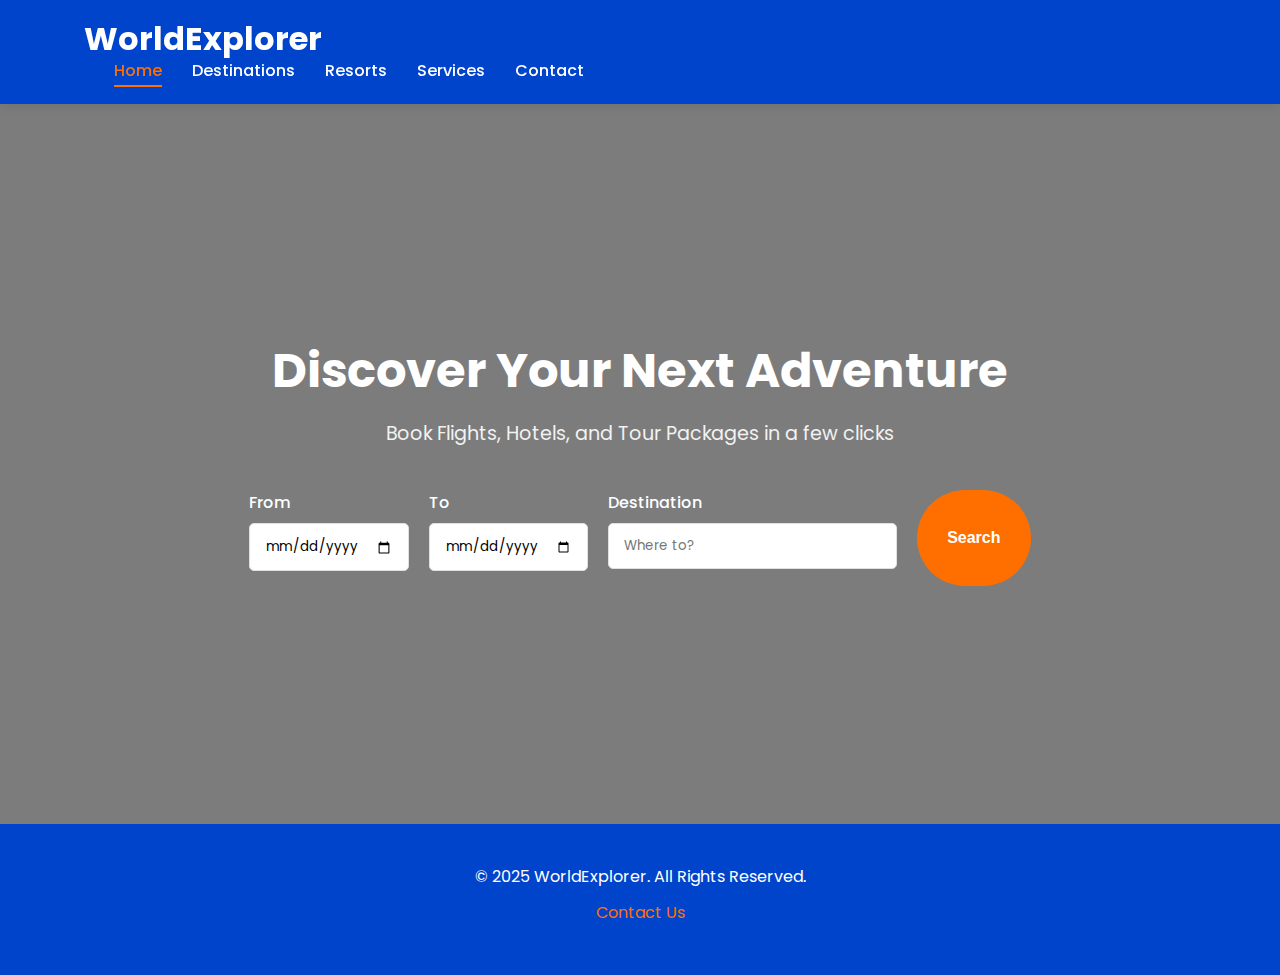
==== index.html @ b124eff7 "push" ====
<!DOCTYPE html>
<html lang="en">
<head>
    <meta charset="UTF-8">
    <meta name="viewport" content="width=device-width, initial-scale=1.0">
    <title>WorldExplorer | Home</title>
    <link rel="stylesheet" href="css/style.css">
    <link href="https://fonts.googleapis.com/css2?family=Poppins:wght@300;400;600;700&display=swap" rel="stylesheet">
</head>
<body>
    <header>
        <div class="container">
            <div class="logo">
                <h1>WorldExplorer</h1>
            </div>
            <nav>
                <ul>
                    <li><a href="index.html" class="active">Home</a></li>
                    <li><a href="destinations.html">Destinations</a></li>
                    <li><a href="resorts.html">Resorts</a></li>
                    <li><a href="services.html">Services</a></li>
                    <li><a href="contact.html">Contact</a></li>
                </ul>
            </nav>
        </div>
    </header>

    <section class="hero">
        <div class="container">
            <div class="hero-content">
                <h1>Discover Your Next Adventure</h1>
                <p class="subtitle">Book Flights, Hotels, and Tour Packages in a few clicks</p>
                <div class="search-form">
                    <div class="form-group">
                        <label for="start-date">From</label>
                        <input type="date" id="start-date">
                    </div>
                    <div class="form-group">
                        <label for="end-date">To</label>
                        <input type="date" id="end-date">
                    </div>
                    <div class="form-group">
                        <label for="destination">Destination</label>
                        <input type="text" id="destination" placeholder="Where to?">
                    </div>
                    <button class="btn-primary">Search</button>
                </div>
            </div>
        </div>
    </section>

    <footer>
        <div class="container">
            <p>&copy; 2025 WorldExplorer. All Rights Reserved.</p>
            <p><a href="contact.html">Contact Us</a></p>
        </div>
    </footer>
</body>
</html>
---- css/style.css ----
/* Base Styles */
:root {
    --primary-color: #0044cc;
    --secondary-color: #FF6F00;
    --accent-color: #ff9000;
    --light-color: #f8f8f8;
    --dark-color: #333;
    --text-color: #444;
    --white: #fff;
    --gray: #e0e0e0;
    --shadow: 0 5px 15px rgba(0, 0, 0, 0.1);
    --transition: all 0.3s ease;
}

* {
    margin: 0;
    padding: 0;
    box-sizing: border-box;
}

body {
    font-family: 'Poppins', sans-serif;
    background-color: var(--light-color);
    color: var(--text-color);
    line-height: 1.6;
    overflow-x: hidden;
}

.container {
    width: 90%;
    max-width: 1200px;
    margin: 0 auto;
    padding: 0 20px;
}

/* Typography */
h1, h2, h3, h4 {
    color: var(--dark-color);
    line-height: 1.2;
}

a {
    text-decoration: none;
    color: inherit;
}

/* Buttons */
.btn-primary {
    display: inline-block;
    background-color: var(--secondary-color);
    color: var(--white);
    padding: 12px 30px;
    border-radius: 50px;
    font-weight: 600;
    transition: var(--transition);
    border: none;
    cursor: pointer;
    font-size: 1rem;
}

.btn-primary:hover {
    background-color: var(--accent-color);
    transform: translateY(-3px);
    box-shadow: var(--shadow);
}

.btn-secondary {
    display: inline-block;
    background-color: var(--primary-color);
    color: var(--white);
    padding: 10px 25px;
    border-radius: 50px;
    font-weight: 500;
    transition: var(--transition);
    font-size: 0.9rem;
}

.btn-secondary:hover {
    background-color: var(--secondary-color);
    transform: translateY(-3px);
    box-shadow: var(--shadow);
}

/* Header */
header {
    background-color: var(--primary-color);
    padding: 20px 0;
    position: sticky;
    top: 0;
    z-index: 1000;
    box-shadow: 0 2px 10px rgba(0, 0, 0, 0.1);
}

.logo h1 {
    color: var(--white);
    font-size: 2rem;
    font-weight: 700;
}

nav ul {
    display: flex;
    list-style: none;
}

nav li {
    margin-left: 30px;
}

nav a {
    color: var(--white);
    font-weight: 500;
    transition: var(--transition);
    position: relative;
    padding: 5px 0;
}

nav a.active,
nav a:hover {
    color: var(--secondary-color);
}

nav a.active:after,
nav a:hover:after {
    content: '';
    position: absolute;
    bottom: 0;
    left: 0;
    width: 100%;
    height: 2px;
    background-color: var(--secondary-color);
}

/* Hero Section */
.hero {
    background: linear-gradient(rgba(0, 0, 0, 0.5), rgba(0, 0, 0, 0.5)), url('../images/hero-bg.jpg') no-repeat center center/cover;
    color: var(--white);
    padding: 100px 0;
    text-align: center;
    min-height: 80vh;
    display: flex;
    align-items: center;
}

.hero-content {
    max-width: 800px;
    margin: 0 auto;
}

.hero h1 {
    font-size: 3rem;
    margin-bottom: 20px;
    color: var(--white);
}

.subtitle {
    font-size: 1.2rem;
    margin-bottom: 40px;
    color: var(--white);
    opacity: 0.9;
}

/* Search Form */
.search-form {
    display: flex;
    flex-wrap: wrap;
    justify-content: center;
    gap: 20px;
    margin-top: 30px;
}

.form-group {
    margin-bottom: 15px;
    text-align: left;
}

.form-group label {
    display: block;
    margin-bottom: 8px;
    font-weight: 500;
    color: var(--white);
}

.form-group input,
.form-group textarea,
.form-group select {
    width: 100%;
    padding: 12px 15px;
    border: 1px solid var(--gray);
    border-radius: 5px;
    font-family: 'Poppins', sans-serif;
    transition: var(--transition);
}

.form-group input:focus,
.form-group textarea:focus {
    outline: none;
    border-color: var(--secondary-color);
    box-shadow: 0 0 0 3px rgba(255, 111, 0, 0.2);
}

/* Section Styling */
.section {
    padding: 80px 0;
}

.section-title {
    font-size: 2.5rem;
    text-align: center;
    margin-bottom: 15px;
    color: var(--primary-color);
}

.section-subtitle {
    text-align: center;
    margin-bottom: 50px;
    font-size: 1.1rem;
    color: var(--text-color);
    max-width: 700px;
    margin-left: auto;
    margin-right: auto;
}

/* Grid System */
.grid {
    display: grid;
    gap: 30px;
}

.three-columns {
    grid-template-columns: repeat(auto-fit, minmax(300px, 1fr));
}

.two-columns {
    grid-template-columns: repeat(auto-fit, minmax(400px, 1fr));
}

/* Cards */
.card {
    background: var(--white);
    border-radius: 10px;
    overflow: hidden;
    box-shadow: var(--shadow);
    transition: var(--transition);
}

.card:hover {
    transform: translateY(-10px);
    box-shadow: 0 15px 30px rgba(0, 0, 0, 0.15);
}

.card-image {
    height: 250px;
    overflow: hidden;
}

.card-image img {
    width: 100%;
    height: 100%;
    object-fit: cover;
    transition: var(--transition);
}

.card:hover .card-image img {
    transform: scale(1.05);
}

.card-content {
    padding: 25px;
}

.card-content h3 {
    margin-bottom: 10px;
    font-size: 1.5rem;
}

.card-content p {
    margin-bottom: 20px;
    color: var(--text-color);
}

/* Service Cards */
.service-card {
    text-align: center;
    padding: 40px 25px;
    background: var(--white);
    border-radius: 10px;
    box-shadow: var(--shadow);
    transition: var(--transition);
}

.service-card:hover {
    transform: translateY(-10px);
    box-shadow: 0 15px 30px rgba(0, 0, 0, 0.15);
}

.service-icon {
    width: 80px;
    height: 80px;
    margin: 0 auto 25px;
    display: flex;
    align-items: center;
    justify-content: center;
    border-radius: 50%;
    background-color: rgba(0, 68, 204, 0.1);
}

.service-icon img {
    max-width: 50px;
    max-height: 50px;
}

.service-card h3 {
    margin-bottom: 15px;
    font-size: 1.4rem;
}

/* Contact Form */
.contact-form {
    max-width: 600px;
    margin: 0 auto;
}

.contact-form textarea {
    min-height: 150px;
    resize: vertical;
}

/* Footer */
footer {
    background-color: var(--primary-color);
    color: var(--white);
    padding: 40px 0;
    text-align: center;
}

footer p {
    margin-bottom: 10px;
}

footer a {
    color: var(--secondary-color);
    transition: var(--transition);
}

footer a:hover {
    color: var(--accent-color);
}

/* Responsive Design */
@media (max-width: 768px) {
    header .container {
        flex-direction: column;
        text-align: center;
    }

    nav ul {
        margin-top: 20px;
        justify-content: center;
    }

    nav li {
        margin: 0 15px;
    }

    .hero h1 {
        font-size: 2.2rem;
    }

    .section-title {
        font-size: 2rem;
    }

    .grid.two-columns {
        grid-template-columns: 1fr;
    }
}

@media (max-width: 480px) {
    .hero h1 {
        font-size: 1.8rem;
    }

    .search-form {
        flex-direction: column;
    }

    .btn-primary, .btn-secondary {
        width: 100%;
    }
}
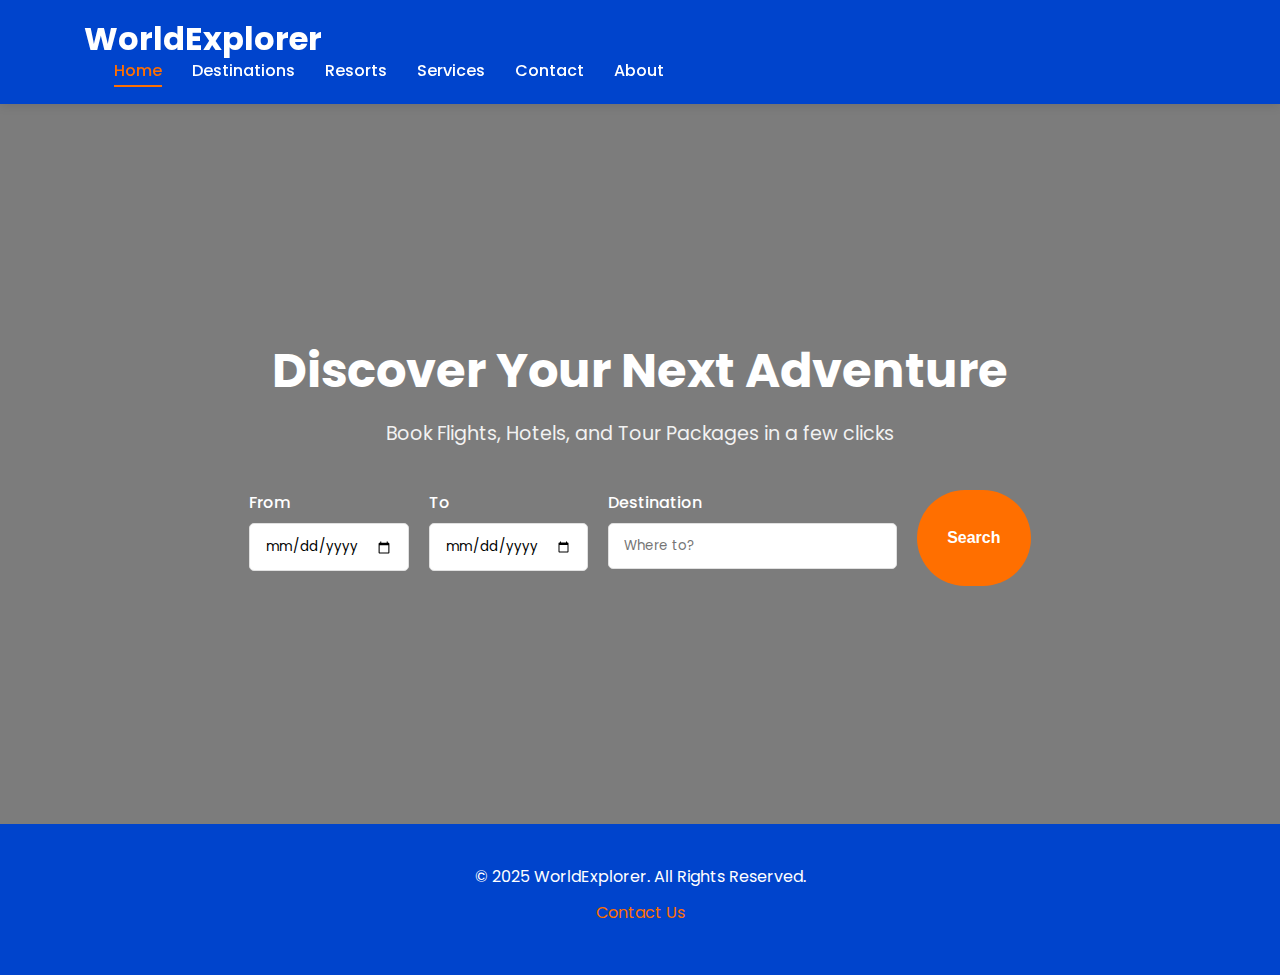
==== commit 41cd257b: "added about page" ====
--- a/index.html
+++ b/index.html
@@ -20,6 +20,7 @@
                     <li><a href="resorts.html">Resorts</a></li>
                     <li><a href="services.html">Services</a></li>
                     <li><a href="contact.html">Contact</a></li>
+                    <li><a href="about.html">About</a></li>
                 </ul>
             </nav>
         </div>
--- a/css/style.css
+++ b/css/style.css
@@ -33,7 +33,6 @@
     padding: 0 20px;
 }
 
-/* Typography */
 h1, h2, h3, h4 {
     color: var(--dark-color);
     line-height: 1.2;
@@ -44,7 +43,6 @@
     color: inherit;
 }
 
-/* Buttons */
 .btn-primary {
     display: inline-block;
     background-color: var(--secondary-color);
@@ -81,7 +79,6 @@
     box-shadow: var(--shadow);
 }
 
-/* Header */
 header {
     background-color: var(--primary-color);
     padding: 20px 0;
@@ -130,7 +127,6 @@
     background-color: var(--secondary-color);
 }
 
-/* Hero Section */
 .hero {
     background: linear-gradient(rgba(0, 0, 0, 0.5), rgba(0, 0, 0, 0.5)), url('../images/hero-bg.jpg') no-repeat center center/cover;
     color: var(--white);
@@ -159,7 +155,6 @@
     opacity: 0.9;
 }
 
-/* Search Form */
 .search-form {
     display: flex;
     flex-wrap: wrap;
@@ -198,7 +193,6 @@
     box-shadow: 0 0 0 3px rgba(255, 111, 0, 0.2);
 }
 
-/* Section Styling */
 .section {
     padding: 80px 0;
 }
@@ -220,7 +214,6 @@
     margin-right: auto;
 }
 
-/* Grid System */
 .grid {
     display: grid;
     gap: 30px;
@@ -234,7 +227,6 @@
     grid-template-columns: repeat(auto-fit, minmax(400px, 1fr));
 }
 
-/* Cards */
 .card {
     background: var(--white);
     border-radius: 10px;
@@ -278,7 +270,6 @@
     color: var(--text-color);
 }
 
-/* Service Cards */
 .service-card {
     text-align: center;
     padding: 40px 25px;
@@ -314,7 +305,6 @@
     font-size: 1.4rem;
 }
 
-/* Contact Form */
 .contact-form {
     max-width: 600px;
     margin: 0 auto;
@@ -325,7 +315,6 @@
     resize: vertical;
 }
 
-/* Footer */
 footer {
     background-color: var(--primary-color);
     color: var(--white);
@@ -346,7 +335,6 @@
     color: var(--accent-color);
 }
 
-/* Responsive Design */
 @media (max-width: 768px) {
     header .container {
         flex-direction: column;
@@ -387,4 +375,137 @@
     .btn-primary, .btn-secondary {
         width: 100%;
     }
+}
+
+.about-content {
+    display: grid;
+    grid-template-columns: 1fr 1fr;
+    gap: 50px;
+    align-items: center;
+    margin-bottom: 80px;
+}
+
+.about-image {
+    border-radius: 10px;
+    overflow: hidden;
+    box-shadow: var(--shadow);
+}
+
+.about-image img {
+    width: 100%;
+    height: auto;
+    display: block;
+}
+
+.about-text h3 {
+    color: var(--primary-color);
+    margin: 25px 0 15px;
+    font-size: 1.5rem;
+}
+
+.about-text p {
+    margin-bottom: 20px;
+}
+
+.features-list {
+    margin: 30px 0;
+    padding-left: 20px;
+}
+
+.features-list li {
+    margin-bottom: 15px;
+    position: relative;
+    padding-left: 30px;
+}
+
+.features-list li:before {
+    content: '✓';
+    color: var(--secondary-color);
+    font-weight: bold;
+    position: absolute;
+    left: 0;
+}
+
+.stats {
+    display: flex;
+    justify-content: space-around;
+    text-align: center;
+    margin: 60px 0;
+    padding: 40px 0;
+    border-top: 1px solid var(--gray);
+    border-bottom: 1px solid var(--gray);
+}
+
+.stat-item {
+    padding: 0 20px;
+}
+
+.stat-number {
+    display: block;
+    font-size: 3rem;
+    font-weight: 700;
+    color: var(--primary-color);
+    margin-bottom: 10px;
+}
+
+.stat-label {
+    font-size: 1.1rem;
+    color: var(--text-color);
+}
+
+.team-card {
+    text-align: center;
+    background: var(--white);
+    padding: 30px;
+    border-radius: 10px;
+    box-shadow: var(--shadow);
+    transition: var(--transition);
+}
+
+.team-card:hover {
+    transform: translateY(-10px);
+}
+
+.team-image {
+    width: 150px;
+    height: 150px;
+    border-radius: 50%;
+    overflow: hidden;
+    margin: 0 auto 25px;
+    border: 5px solid var(--light-color);
+}
+
+.team-image img {
+    width: 100%;
+    height: 100%;
+    object-fit: cover;
+}
+
+.position {
+    color: var(--secondary-color);
+    font-weight: 600;
+    margin-bottom: 15px;
+}
+
+.bio {
+    font-size: 0.9rem;
+    color: var(--text-color);
+}
+
+@media (max-width: 768px) {
+    .about-content {
+        grid-template-columns: 1fr;
+    }
+    
+    .stats {
+        flex-direction: column;
+    }
+    
+    .stat-item {
+        margin-bottom: 30px;
+    }
+    
+    .stat-item:last-child {
+        margin-bottom: 0;
+    }
 }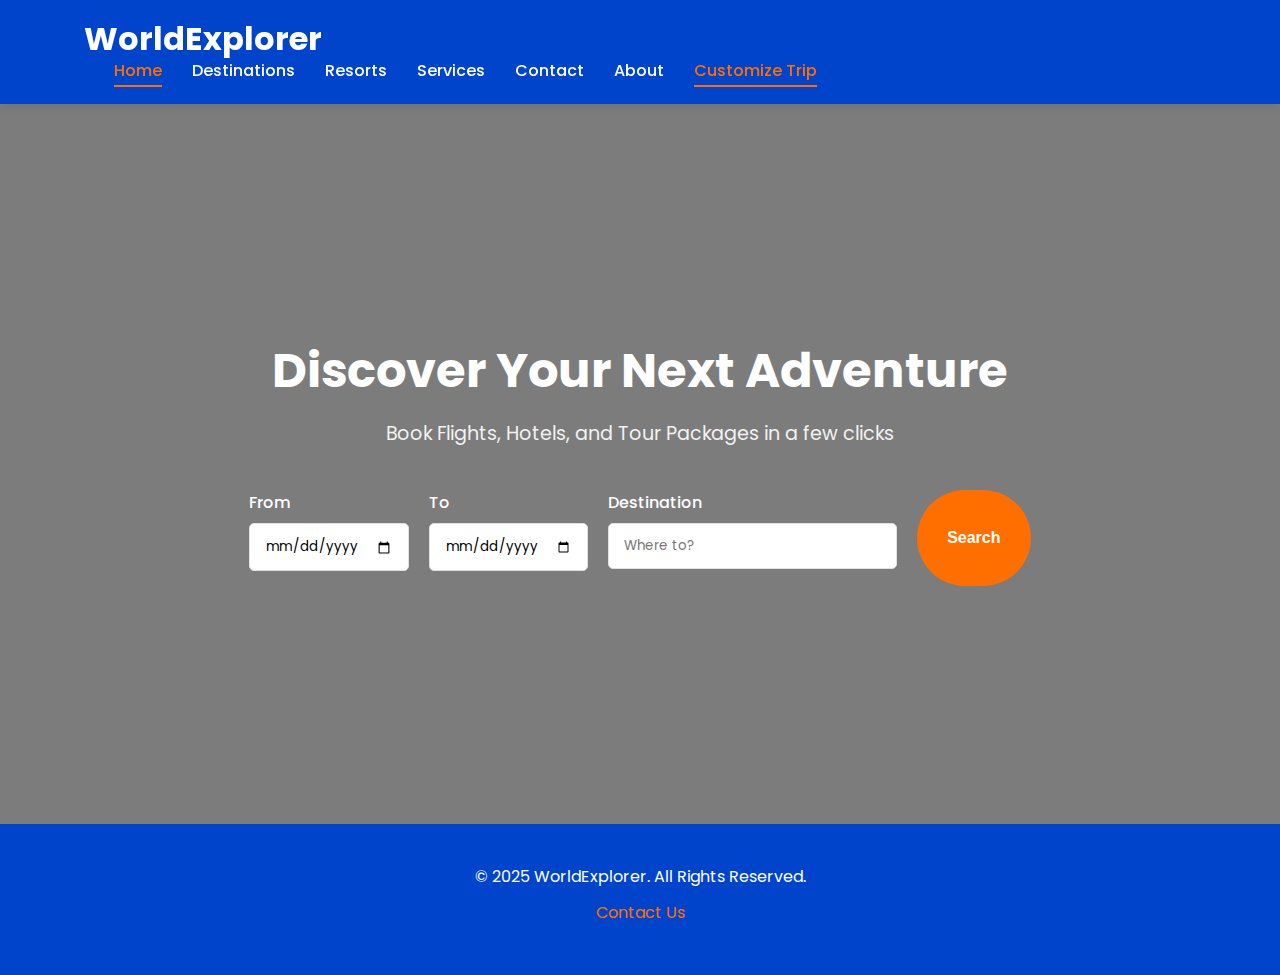
==== commit 6b9c8a4b: "customize page" ====
--- a/index.html
+++ b/index.html
@@ -21,6 +21,7 @@
                     <li><a href="services.html">Services</a></li>
                     <li><a href="contact.html">Contact</a></li>
                     <li><a href="about.html">About</a></li>
+                    <li><a href="customize.html" class="active">Customize Trip</a></li>
                 </ul>
             </nav>
         </div>
--- a/css/style.css
+++ b/css/style.css
@@ -508,4 +508,170 @@
     .stat-item:last-child {
         margin-bottom: 0;
     }
+}
+
+/* Custom Trip Page Styles */
+.trip-customizer {
+    background-color: var(--white);
+    border-radius: 10px;
+    box-shadow: var(--shadow);
+    padding: 40px;
+    margin: 40px auto;
+    max-width: 1000px;
+}
+
+.trip-steps {
+    display: flex;
+    justify-content: space-between;
+    margin-bottom: 40px;
+    position: relative;
+}
+
+.trip-steps:before {
+    content: '';
+    position: absolute;
+    top: 20px;
+    left: 0;
+    right: 0;
+    height: 3px;
+    background-color: var(--gray);
+    z-index: 1;
+}
+
+.step {
+    text-align: center;
+    position: relative;
+    z-index: 2;
+}
+
+.step-number {
+    width: 40px;
+    height: 40px;
+    background-color: var(--gray);
+    color: var(--text-color);
+    border-radius: 50%;
+    display: flex;
+    align-items: center;
+    justify-content: center;
+    margin: 0 auto 10px;
+    font-weight: 600;
+    transition: var(--transition);
+}
+
+.step.active .step-number {
+    background-color: var(--primary-color);
+    color: var(--white);
+}
+
+.step.completed .step-number {
+    background-color: var(--secondary-color);
+    color: var(--white);
+}
+
+.step-label {
+    font-size: 0.9rem;
+    color: var(--text-color);
+}
+
+.step-content {
+    display: none;
+}
+
+.step-content.active {
+    display: block;
+    animation: fadeIn 0.5s ease;
+}
+
+@keyframes fadeIn {
+    from { opacity: 0; transform: translateY(20px); }
+    to { opacity: 1; transform: translateY(0); }
+}
+
+.trip-options {
+    display: grid;
+    grid-template-columns: repeat(auto-fill, minmax(300px, 1fr));
+    gap: 20px;
+    margin-bottom: 30px;
+}
+
+.trip-option {
+    border: 2px solid var(--gray);
+    border-radius: 8px;
+    padding: 20px;
+    cursor: pointer;
+    transition: var(--transition);
+}
+
+.trip-option:hover {
+    border-color: var(--primary-color);
+}
+
+.trip-option.selected {
+    border-color: var(--secondary-color);
+    background-color: rgba(255, 111, 0, 0.05);
+}
+
+.trip-option h3 {
+    margin-bottom: 10px;
+    color: var(--primary-color);
+}
+
+.trip-option p {
+    margin-bottom: 15px;
+    font-size: 0.9rem;
+}
+
+.trip-option .price {
+    font-weight: 600;
+    color: var(--secondary-color);
+}
+
+.trip-navigation {
+    display: flex;
+    justify-content: space-between;
+    margin-top: 40px;
+}
+
+.trip-summary {
+    background-color: var(--light-color);
+    border-radius: 10px;
+    padding: 30px;
+    margin-top: 40px;
+}
+
+.summary-item {
+    display: flex;
+    justify-content: space-between;
+    padding: 15px 0;
+    border-bottom: 1px solid var(--gray);
+}
+
+.summary-total {
+    font-weight: 700;
+    font-size: 1.2rem;
+    color: var(--primary-color);
+}
+
+.trip-features {
+    margin-top: 40px;
+}
+
+.feature-grid {
+    display: grid;
+    grid-template-columns: repeat(auto-fill, minmax(200px, 1fr));
+    gap: 20px;
+}
+
+.feature-card {
+    text-align: center;
+    padding: 20px;
+    background-color: var(--white);
+    border-radius: 8px;
+    box-shadow: var(--shadow);
+}
+
+.feature-icon {
+    font-size: 2rem;
+    color: var(--secondary-color);
+    margin-bottom: 15px;
 }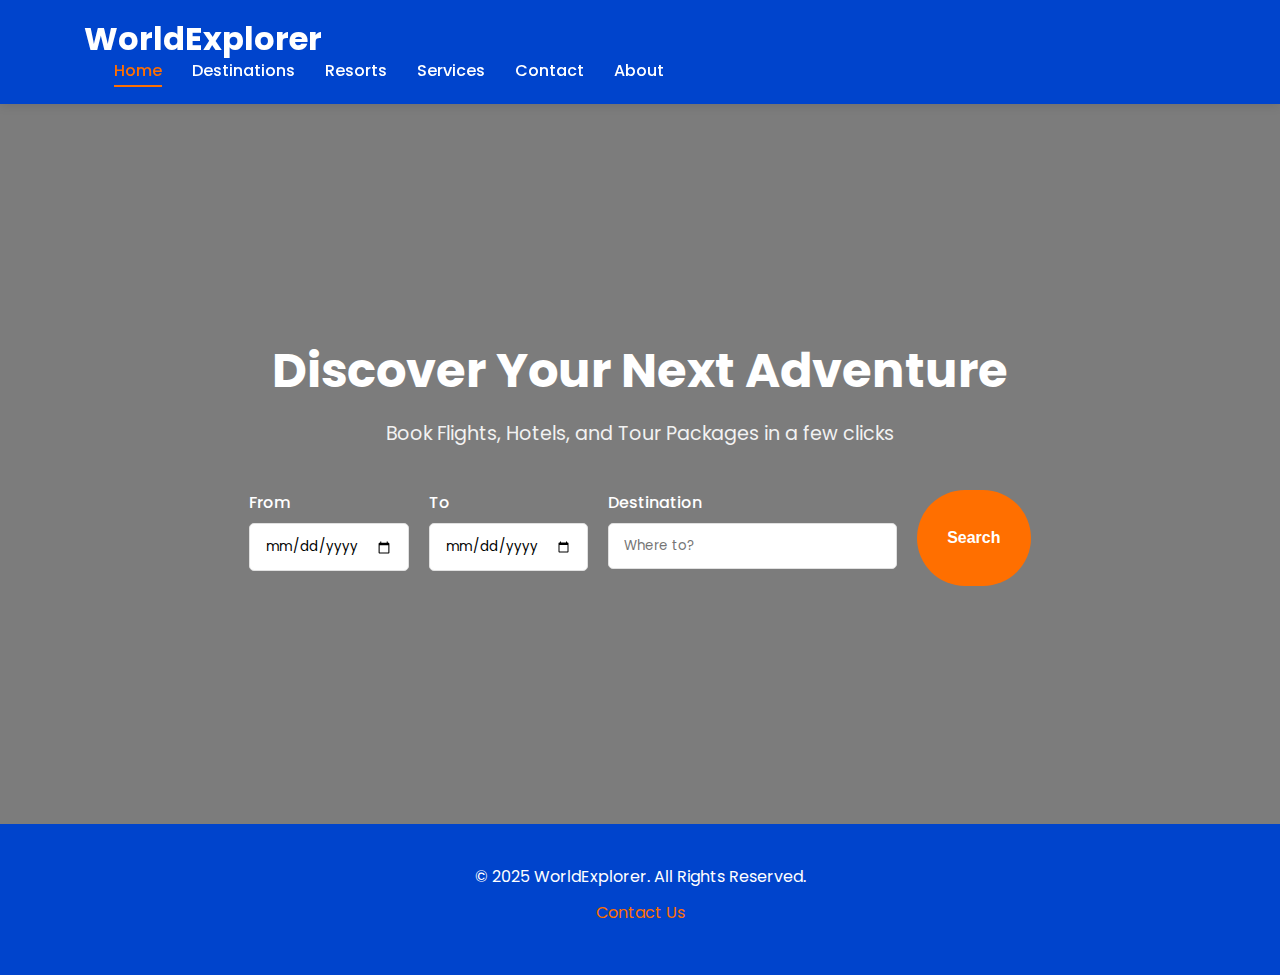
==== commit 67c23eef: "services updated" ====
--- a/index.html
+++ b/index.html
@@ -21,7 +21,6 @@
                     <li><a href="services.html">Services</a></li>
                     <li><a href="contact.html">Contact</a></li>
                     <li><a href="about.html">About</a></li>
-                    <li><a href="customize.html" class="active">Customize Trip</a></li>
                 </ul>
             </nav>
         </div>
@@ -57,5 +56,26 @@
             <p><a href="contact.html">Contact Us</a></p>
         </div>
     </footer>
+    
+    <script>
+      (function (w, d, s, o, f, js, fjs) {
+        w["botsonic_widget"] = o;
+        w[o] =
+          w[o] ||
+          function () {
+            (w[o].q = w[o].q || []).push(arguments);
+          };
+        (js = d.createElement(s)), (fjs = d.getElementsByTagName(s)[0]);
+        js.id = o;
+        js.src = f;
+        js.async = 1;
+        fjs.parentNode.insertBefore(js, fjs);
+      })(window, document, "script", "Botsonic", "https://widget.botsonic.com/CDN/botsonic.min.js");
+      Botsonic("init", {
+        serviceBaseUrl: "https://api-azure.botsonic.ai",
+        token: "9379cb86-52e6-4092-a271-8dd7af616a80",
+      });
+    </script>
+    
 </body>
-</html>+</html>
--- a/css/style.css
+++ b/css/style.css
@@ -674,4 +674,10 @@
     font-size: 2rem;
     color: var(--secondary-color);
     margin-bottom: 15px;
+}
+
+.service-card-link {
+    text-decoration: none;
+    color: inherit;
+    display: block;
 }